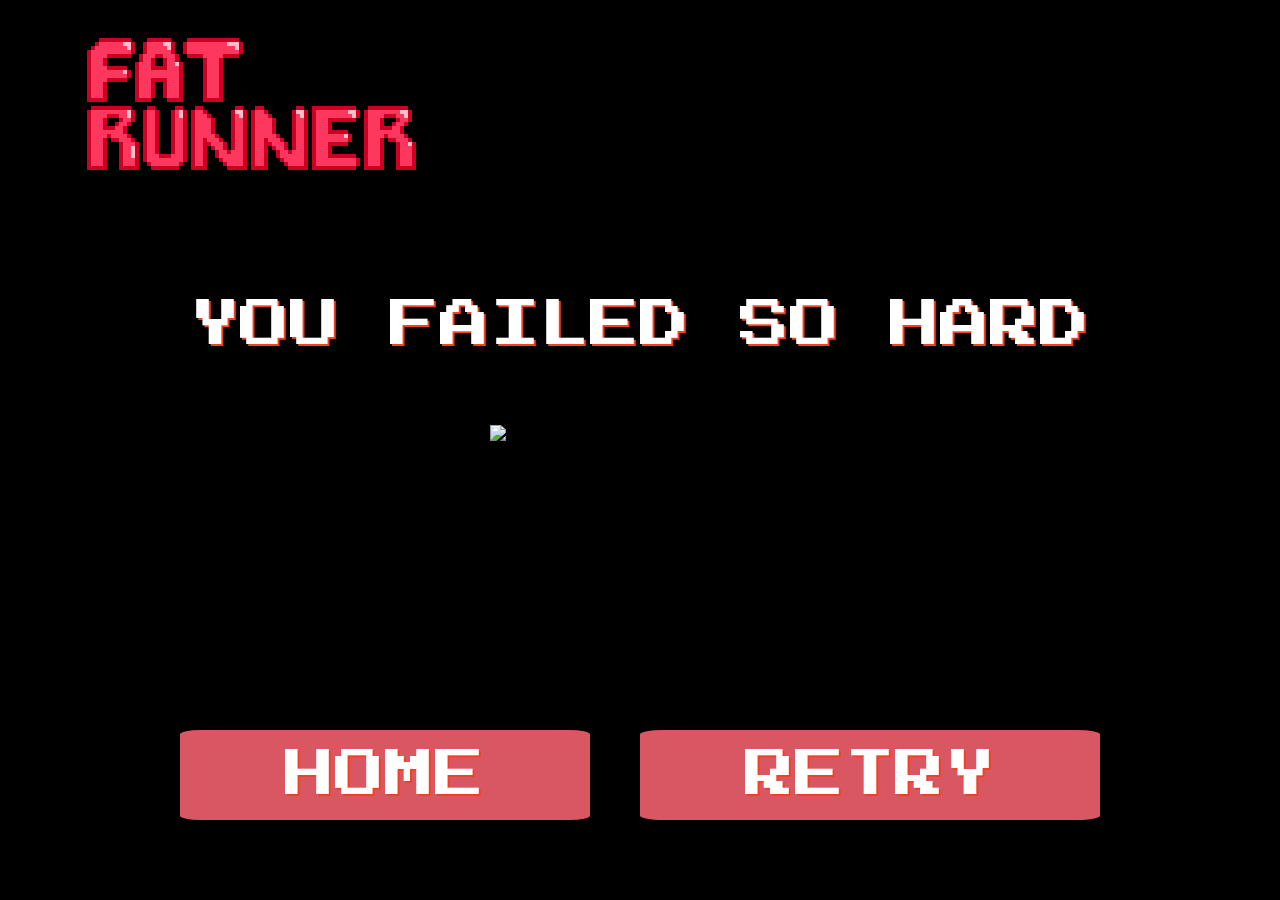
==== pages/0_19.html @ 9f788c85 "[UPDATE]Ending pages" ====
<!DOCTYPE html>
<html lang="en">
    <head>
        <meta charset="UTF-8">
        <meta name="viewport" content="width=device-width, initial-scale=1.0">
        <link rel="stylesheet" href="secondary.css">
        <link href="https://fonts.googleapis.com/css2?family=Press+Start+2P&display=swap" rel="stylesheet"> 
        <title>End score : 0 to 19</title>
    </head>
    <body class="zero_ninety">
        <!-- SCORE BETWEEN  0 to 19 CLICKS --> 
        <img src="../player_characters_SIJS/GIF/title_fatrunner.png" alt="logo du jeu Fat Runner" id="logo">
        <p>You failed so hard</p>
        <img src="../player_characters_SIJS/GIF/crying_timmy.gif" alt="Timmy qui pleure sur le côté" class="gif">
        <div class="option">
            <a href="../index.html">Home</a>
            <a href="#">retry</a>
        </div>
    </body>
</html>
---- pages/secondary.css ----
body
{
    font-family: 'Press Start 2P', cursive;
    text-transform: uppercase;
    font-size: 50px;
    line-height: 100px;
    margin: 0;
}

.gif
{
    width: 300px;
    height: 300px;
    display: block;
    margin: 0 auto;
}

p
{
    color: #FFF;
    text-shadow: 2px 2px #F34022;
    text-align: center;
}

.character
{
    display: flex;
}

.option
{
    text-align: center;
}

a
{
    color: #FFF;
    text-decoration: none;
    background-color: #D95763;
    text-shadow: 2px 2px #F34022;
    width: 120px;
    height: 40px;
    padding: 20px 105px;
    border-radius: 5%;
    text-align: center;
}

a:hover{
    color: #F34022;
    background-color: #FFF;
    text-shadow: 2px 2px #000000;
    transition: background linear 0.25s;
}

#logo
{
    margin-left: 50px;
}

/* SCORE 0 to 19 CLICKS */
.zero_ninety
{
    background-color: #000000;
    height: 900px;
}

/* SCORE BETWEEN  20 to 39 CLICKS */

.twenty_thirty_nine
{
    background-color: #FFF;
    background-image: url(../player_characters_SIJS/failed.gif);
    background-size: cover;
    background-position: center;
    background-repeat: no-repeat;
    height: 900px;
}

/* SCORE BETWEEN  40 to 59 CLICKS */

.forty_fifty_nine
{
    background-color: #F34022;
    background-image: url(../player_characters_SIJS/sunset.gif);
    background-size: cover;
    background-position: top;
    background-repeat: no-repeat;
    height: 900px;
}

/* SCORE BETWEEN  60 TO 79 CLICKS */

.sixty_seventy_nine
{
    background-color: #005167;
    background-image: url(../player_characters_SIJS/city_bg.gif);
    background-size: cover;
    background-position: center;
    background-repeat: no-repeat;
    height: 900px;
}

/* SCORE BETWEEN  80 TO 99 CLICKS */

.eighty_ninety_nine
{
    background-color: #FBE1F5;
    background-image: url(../player_characters_SIJS/almost.gif);
    background-size: cover;
    background-position: center;
    background-repeat: no-repeat;
    height: 900px;
}

/* SCORE OVER 100 CLICKS */

.over_one_hundred
{
    background-color: #061356;
    background-image: url(../player_characters_SIJS/god_mode.gif);
    background-size: cover;
    background-position: center;
    background-repeat: no-repeat;
    height: 900px;
}
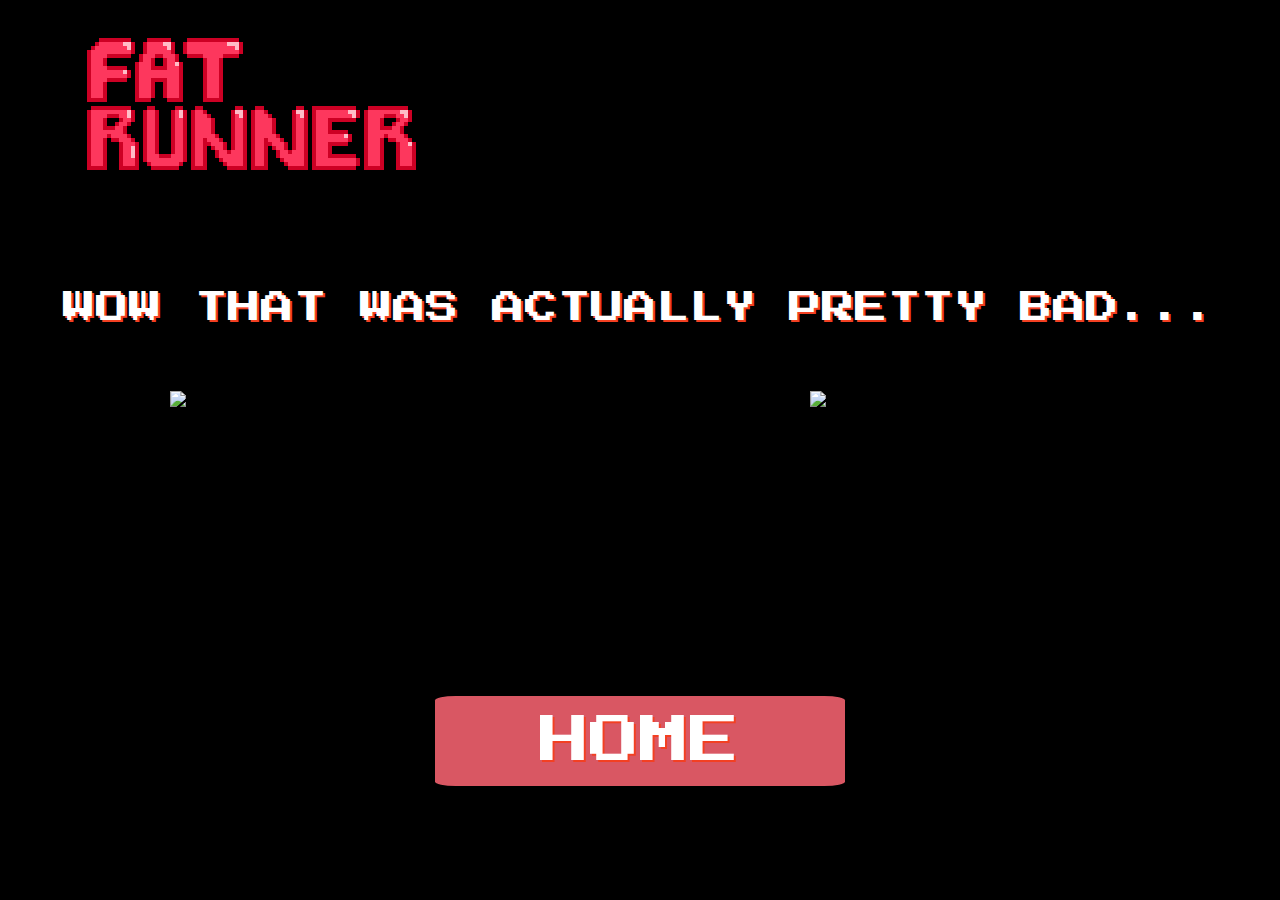
==== commit e06151f4: "[UPDATE] pages added ending texts because insulting you of scumbag isn't ideal" ====
--- a/pages/0_19.html
+++ b/pages/0_19.html
@@ -5,16 +5,19 @@
         <meta name="viewport" content="width=device-width, initial-scale=1.0">
         <link rel="stylesheet" href="secondary.css">
         <link href="https://fonts.googleapis.com/css2?family=Press+Start+2P&display=swap" rel="stylesheet"> 
+        <link rel="icon" href="../player_characters_SIJS/GIF/sleeping_boy.gif">
         <title>End score : 0 to 19</title>
     </head>
     <body class="zero_ninety">
         <!-- SCORE BETWEEN  0 to 19 CLICKS --> 
         <img src="../player_characters_SIJS/GIF/title_fatrunner.png" alt="logo du jeu Fat Runner" id="logo">
-        <p>You failed so hard</p>
-        <img src="../player_characters_SIJS/GIF/crying_timmy.gif" alt="Timmy qui pleure sur le côté" class="gif">
+        <p>Wow that was actually pretty bad...</p>
+        <div class="timmy_tiny">
+            <img src="../player_characters_SIJS/GIF/crying_timmy.gif" alt="Timmy qui pleure sur le côté" class="gif">
+            <img src="../player_characters_SIJS/GIF/crying_tiny.gif" alt="Tiny qui pleure sur le côté" class="gif">
+        </div>
         <div class="option">
             <a href="../index.html">Home</a>
-            <a href="#">retry</a>
         </div>
     </body>
 </html>
--- a/pages/secondary.css
+++ b/pages/secondary.css
@@ -5,6 +5,11 @@
     font-size: 50px;
     line-height: 100px;
     margin: 0;
+}
+
+.timmy_tiny{
+    display: flex;
+    justify-content: center;
 }
 
 .gif
@@ -20,6 +25,7 @@
     color: #FFF;
     text-shadow: 2px 2px #F34022;
     text-align: center;
+    font-size: 33px;
 }
 
 .character
